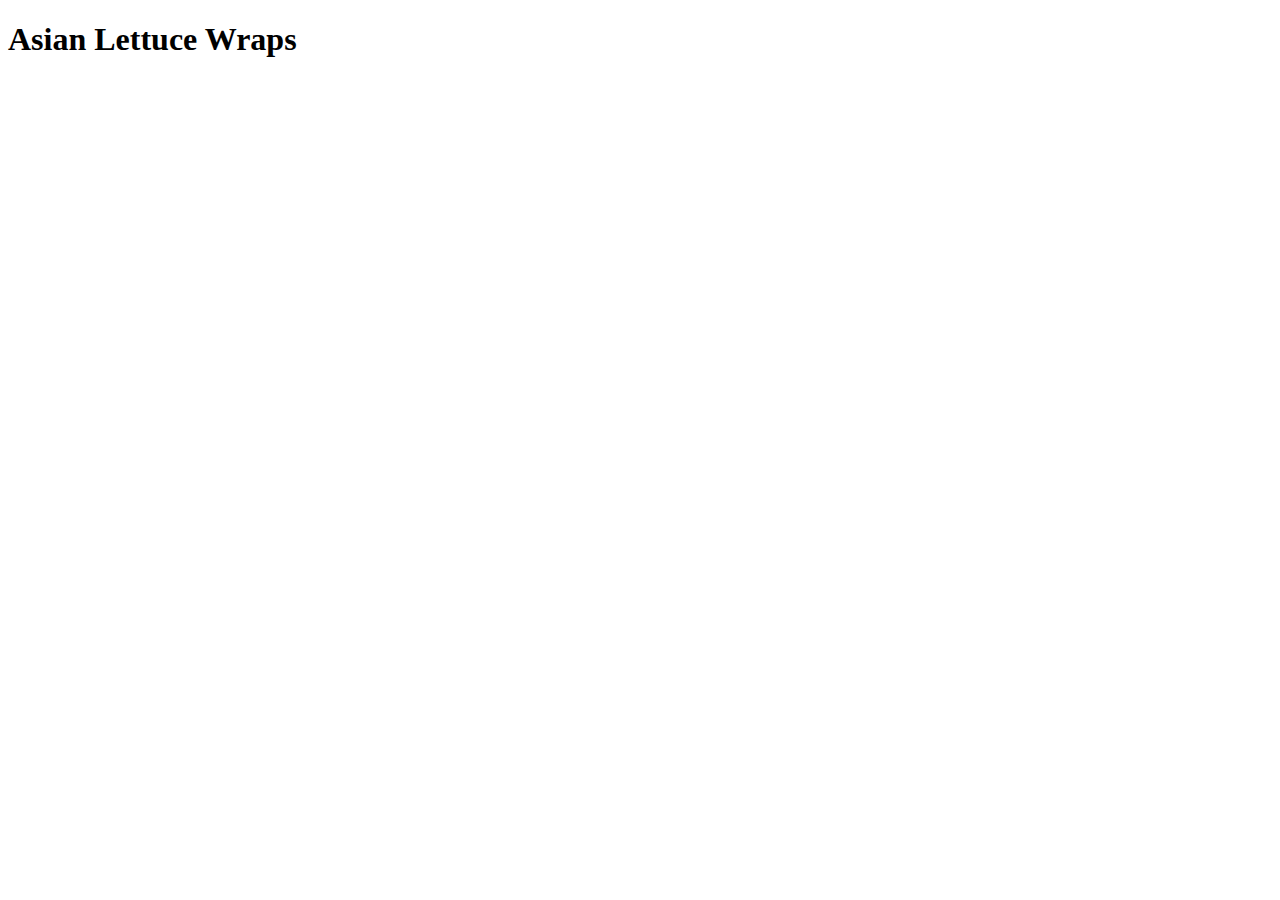
==== recipes/asian-lettuce-wraps.html @ 5bb3e2e5 "Add project details and contents" ====
<!DOCTYPE html>
<html lang="en">
<head>
    <meta charset="UTF-8">
    <meta name="viewport" content="width=device-width, initial-scale=1.0">
    <title>Document</title>
</head>
<body>
    <h1>Asian Lettuce Wraps</h1>
</body>
</html>
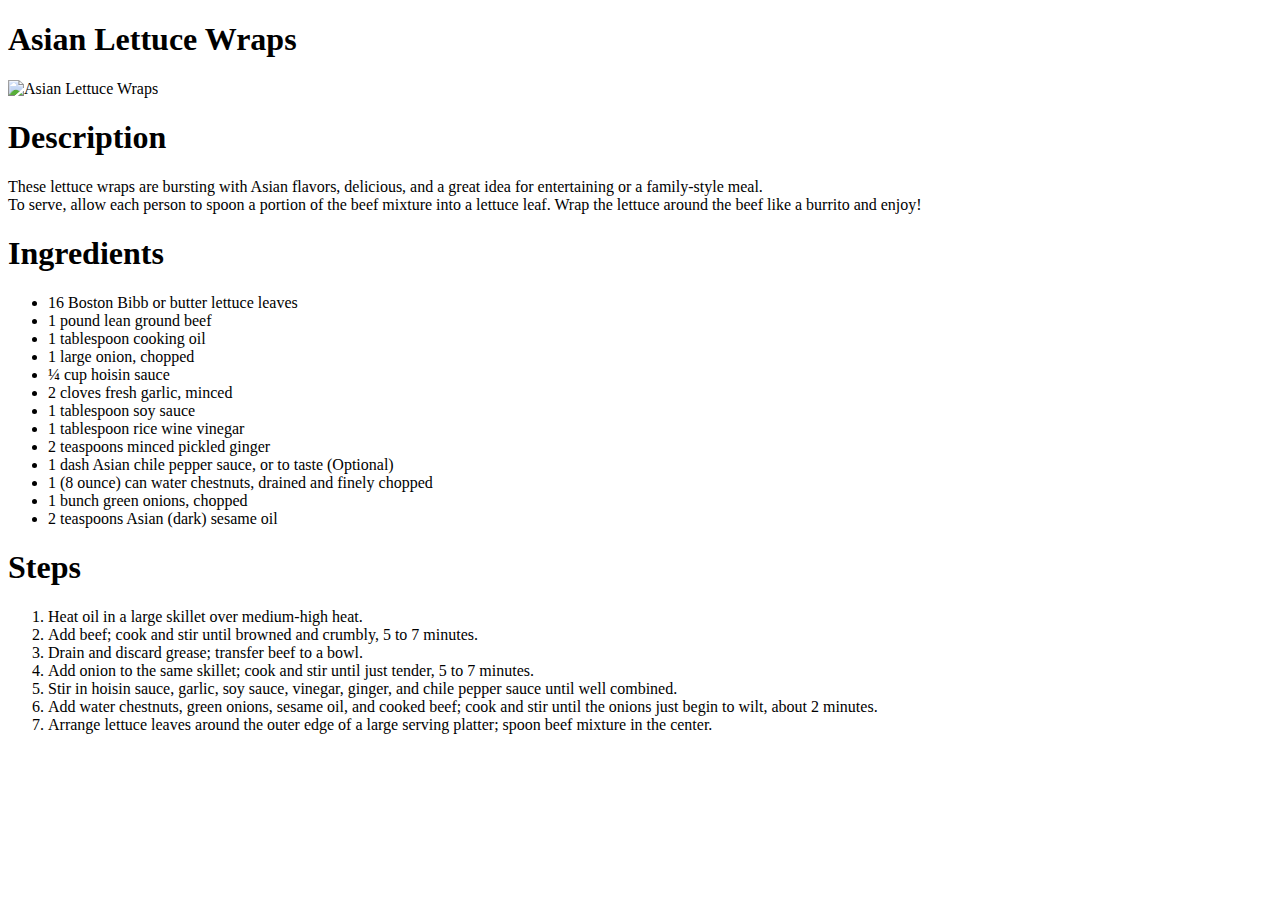
==== commit e26861a1: "Update the project contents" ====
--- a/recipes/asian-lettuce-wraps.html
+++ b/recipes/asian-lettuce-wraps.html
@@ -7,5 +7,36 @@
 </head>
 <body>
     <h1>Asian Lettuce Wraps</h1>
+    <img src="https://www.allrecipes.com/thmb/H1IrJMF8J99l3-yel2bp-Wfu_t0=/1500x0/filters:no_upscale():max_bytes(150000):strip_icc()/2630776-asian-lettuce-wraps-Chefd-1x1-1-b10d1fecc65748a4b4c60113da62a863.jpg" alt="Asian Lettuce Wraps" height="480">
+    <h1>Description</h1>
+        <p>These lettuce wraps are bursting with Asian flavors, delicious, and a great idea for entertaining or a family-style meal. 
+        <br>  To serve, allow each person to spoon a portion of the beef mixture into a lettuce leaf. 
+            Wrap the lettuce around the beef like a burrito and enjoy!</p>
+    <h1>Ingredients</h1>
+    <ul>
+        <li>16 Boston Bibb or butter lettuce leaves</li>
+        <li>1 pound lean ground beef</li>
+        <li>1 tablespoon cooking oil</li>
+        <li>1 large onion, chopped</li>
+        <li>¼ cup hoisin sauce</li>
+        <li>2 cloves fresh garlic, minced</li>
+        <li>1 tablespoon soy sauce</li>
+        <li>1 tablespoon rice wine vinegar</li>
+        <li>2 teaspoons minced pickled ginger</li>
+        <li>1 dash Asian chile pepper sauce, or to taste (Optional)</li>
+        <li>1 (8 ounce) can water chestnuts, drained and finely chopped</li>
+        <li>1 bunch green onions, chopped</li>
+        <li>2 teaspoons Asian (dark) sesame oil</li>
+    </ul>
+    <h1>Steps</h1>
+    <ol>
+        <li>Heat oil in a large skillet over medium-high heat.</li>
+        <li>Add beef; cook and stir until browned and crumbly, 5 to 7 minutes.</li>
+        <li>Drain and discard grease; transfer beef to a bowl.</li>
+        <li>Add onion to the same skillet; cook and stir until just tender, 5 to 7 minutes.</li>
+        <li>Stir in hoisin sauce, garlic, soy sauce, vinegar, ginger, and chile pepper sauce until well combined.</li>
+        <li>Add water chestnuts, green onions, sesame oil, and cooked beef; cook and stir until the onions just begin to wilt, about 2 minutes.</li>
+        <li>Arrange lettuce leaves around the outer edge of a large serving platter; spoon beef mixture in the center.</li>
+    </ol>
 </body>
 </html>